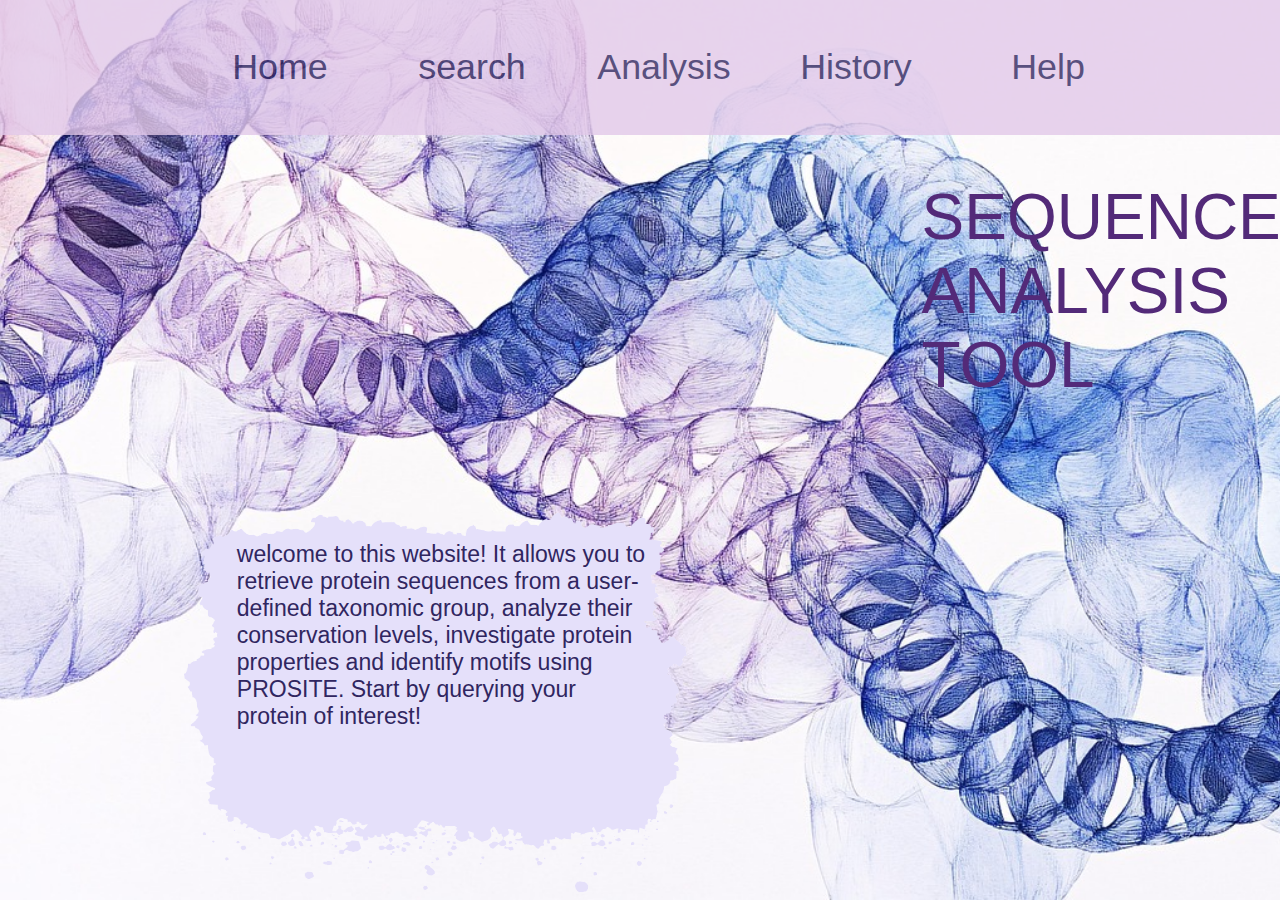
==== index.html @ 5d4dbf08 "finish sequence searching, file upload and download, conservation analysis and motif searching" ====
<!DOCTYPE html>
<html lang="en">
<head>
    <meta charset="UTF-8">
    <meta name="viewport" content="width=device-width, initial-scale=1.0">
    <title>HOME page</title>
    <!-- the animation css -->
    <link
    rel="stylesheet"
    href="https://cdnjs.cloudflare.com/ajax/libs/animate.css/4.1.1/animate.min.css"/>
    <link rel="stylesheet" href="./css/base.css"/>
    <link rel="stylesheet" href="./css/tool.css"/>
    <link rel="stylesheet" href="./css/index.css"/>
</head>
<body>
    <!-- the navbar -->
    <nav class="navbar animate__animated animate__slideInDown">
        <ul class="nav-list more-sugar-font">
            <li><a href="#website-introduction">Home</a></li>
            <li><a href="/~s2647596/search.html">search</a></li>
            <li><a href="/~s2647596/analysis.html">Analysis</a></li>
            <li><a href="/~s2647596/history.html">History</a></li>
            <li><a href="#footer">Help</a></li>
        </ul>
    </nav>

    <!-- the main body of home page -->
    <article class="scroller">
        <!-- introduction part -->
        <section class="website-introduction" id="website-introduction">
            <div class="gangalin-title animate__animated animate__slideInRight"><p>SEQUENCE</p><p>ANALYSIS TOOL</p></div>
            <div class="content-box more-sugar-font animate__animated animate__slideInLeft">
                <img src="./imgs/word_box2.png" />
                <p>
                    welcome to this website! It allows you to retrieve protein sequences from a user-defined taxonomic group, 
                    analyze their conservation levels, investigate protein properties
                    and identify motifs using PROSITE. Start by querying your protein of interest!
                </p>
            </div>
        </section>

        <!-- detailed introduction of this website's function -->
        <section class="function-introduction" id="function-introduction">
            <ul>
                <li class="more-sugar-font">
                    <img src="./imgs/pic1.png"/>
                     <!-- <video src="./videos/search.mp4" autoplay muted loop></video> -->
                    <h4 >Search</h4>
                    <p>enter the protein name and species name to obtain target seqeunce</p>
                    <a href="/~s2647596/search.html">Try it now</a>
                </li>
                <li class="more-sugar-font">
                    <img src="./imgs/pic2.png"/>
                    <h4 >Analysis</h4>
                    <p>enter the protein name and species name to obtain target seqeunce</p>
                    <a href="/~s2647596/analysis.html">Try it now</a>
                </li>
                <li class="more-sugar-font">
                    <img src="./imgs/pic3.png"/>
                    <h4 >History</h4>
                    <p>enter the protein name and species name to obtain target seqeunce</p>
                    <a href="/~s2647596/history.html">Try it now</a>
                </li>
            </ul>
        </section>

        <!-- show example data -->
        <section class="example-display" id="example-display">
            <!-- left part -->
            <div class="left-part">
                <h2 class="gangalin-font">TRY EXAMPLE DATA</h2>
                <div class="more-sugar-font"><p>this is prime space! use it to elaborate on your attention-grabbing section.
                    explain what this section is about, share some detailes, 
                    and give just the right amount of information to get the audience hooked. 
                    Don't give everything away, though!
                    After all, you want them to click on your call-to-action after reading this.
                </p></div>
                <a href="#" class="more-sugar-font">view</a>
            </div>
            <!-- right part -->
            <div class="right-part">
                <img src="./imgs/bird.png"/>
            </div>
        </section>

        <!-- the footer part -->
        <section class="footer" id="footer" >
            <!-- background -->
             <div class="background-pic"></div>
            <!-- left part: the list -->
             <ul class="gangalin-font left-part" id="footer-ul">
                <li id="help" class="original_box active_box" >
                    <img  src="./imgs/active_box.png"/>
                    <p>HELP</p>
                </li>
                <li id="about" class="original_box">
                    <img  src="./imgs/original_box.png"/>
                    <p>ABOUT</p>
                </li>
                <li id="contact" class="original_box" >
                    <img  src="./imgs/original_box.png"/>
                    <p>CONTACT ME</p>
                </li>
             </ul>
             <!-- right part: the content -->
              <div id="content" class="more-sugar-font right-part">
                The help part provides a user-firendly guide for biologists onhow to use this website's functionalities. The about part gives an overview of the website's design and implementation, aimed at a web developer audience. It explains the technologies used,the database structure and the logic begind each feature
              </div>
         </section>
    </article>

    <script src="./js/index.js" type="module"></script>
</body>
</html>
---- css/base.css ----
/* basic setups  */
*{
    /* remove default style */
    padding:0;
    list-style:none;
    margin:0;
    border:none;
    text-decoration:none;
    
    /* set some color variable */
    --light-violat:#e2c9e9;
    --dark-purple:#532A79;
    --dark-blue:#302660;
    --violat:#66497D;
    --light-pink:#F7F0FF;
    --blue:#5171ff7a;
    --pink:#ff66c472;
}
body{
    /* set background color */
    background-color: #F7F0FF;
}
/* remove default color of a tag */
a{
    color:inherit;
    display:inline-block;
}
---- css/tool.css ----
/* this file save the font and sprite figure settings */

/* font */
/* title: gangalin */
@font-face {
    font-family: 'Gangalin';
    src: url('/~s2647596/fonts/Gagalin-Regular.otf') format('opentype');
}
.gangalin-font{
    font-family:'Gangalin', Arial, sans-serif;
}
.gangalin-title{
    font-family:'Gangalin', Arial, sans-serif;
    color:var(--dark-purple)
}
/* normal fonts: more sugar */
@font-face {
    font-family: 'MoreSugar';
    src: url('/~s2647596/fonts/MoreSugar-Regular.otf') format('opentype');
}
.more-sugar-font{
    font-family:'MoreSugar',Arial, sans-serif;
}

/* use CSS sprite to load small pictures */
/* positions were obtained from spitecow.com */
/* left/middle/right is the position of this icon on the figure */
.sprite-left1 {
    background: url('../imgs/Figures.png') no-repeat 0 0;
    width: 396px;
    height: 57px;
    color:var(--violat);
    text-align:center;
    line-height:50px;
}
.sprite-left2{
    background: url('../imgs/Figures.png') no-repeat -2px -102px;
    width: 395px;
    height: 57px;
    color:var(--light-pink) !important;
    text-align:center;
    line-height:50px;
}

.sprite-left3{
    background: url('../imgs/Figures.png') no-repeat -2px -204px;
    width: 250px;
    height: 62px;
}
.sprite-left4{
    background: url('../imgs/Figures.png') no-repeat -10px -310px;
    width: 297px;
    height: 111px;
}
.sprite-left5{
    background: url('../imgs/Figures.png') no-repeat -32px -466px;
    width: 196px;
    height: 81px;
}

.sprite-left6{
    background: url('../imgs/Figures.png') no-repeat -33px -592px;
    width: 331px;
    height: 373px;
}
.sprite-middle1{
    background: url('../imgs/Figures.png') no-repeat -532px -57px;
    width: 480px;
    height: 436px;
}

.sprite-middle2{
    background: url('../imgs/Figures.png') no-repeat -502px -650px;
    width: 159px;
    height: 109px;
}

.sprite-middle3{
    background: url('../imgs/Figures.png') no-repeat -806px -664px;
    width: 108px;
    height: 85px;
}
.sprite-right1 {
    background: url('../imgs/Figures.png') no-repeat -1237px -36px;
    width: 264px;
    height: 275px;
}
.sprite-right2 {
    background: url('../imgs/Figures.png') no-repeat -1257px -423px;
    width: 223px;
    height: 218px;
}
.sprite-right3 {
    background: url('../imgs/Figures.png') no-repeat -1224px -699px;
    width: 290px;
    height: 266px;
}


/* unicode icofont */
@font-face {
    font-family: "iconfont"; /* Project id  */
    src: url('../fonts/iconfont.ttf') format('truetype');
  }
  
.iconfont {
font-family: "iconfont" !important;
font-size: 16px;
font-style: normal;
-webkit-font-smoothing: antialiased;
-moz-osx-font-smoothing: grayscale;
}

.icon-sousuo:before {
content: "\e61c";
}
---- css/index.css ----
/* the css style layout of index page */
/* the navbar part */
.navbar{
    width:100vw;
    height:15vh;
    background-color: var(--light-violat);
    opacity:0.8;
    position:fixed;
    top:0;
    left:0;
    z-index:99999;
}
.navbar ul{
    width: 75%;
    height:100%;
    margin:0 auto;
}
.navbar ul li{
    float:left;
    width:15%;
    height:100%;
    margin-left:5%;
}
.navbar ul li a{
    height:100%;
    width:100%;
    line-height:15vh;
    text-align:center;
    font-size:2.8vw;
    color:var(--dark-blue);
    opacity:1;
    transition:all 0.3s linear;
}
.navbar ul li a:hover{
    color:black;
    transition:all 0.3s linear;
}

/* set scroll snap */
.scroller {
    height:100vh;
    overflow-y:scroll;
    scroll-snap-type: y mandatory;
}

/* section part */
.scroller section{
    width:100vw;
    height:100vh;
    scroll-snap-align: start;
}
/* website-introduction part */
.website-introduction{
    background-image: url(../imgs/background.jpg);
    background-size:cover;
    position:relative;
}
/* the title */
.website-introduction div.gangalin-title{
    width:8vw;
    font-size:5vw;
    position:absolute;
    right:20vw;
    top:20vh;
}
.website-introduction div.gangalin-title p{
    text-align: center;
}
.website-introduction .content-box{
    position:absolute;
    left:14vw;
    bottom:0;
}
.website-introduction .content-box img{
    width:40vw;
    height:30vw;
}
.website-introduction .content-box p{
    width:32vw;
    height:30vw;
    position:absolute;
    top:3.2vh;
    left:4.5vw;
    font-size:1.8vw;
    color:var(--dark-blue)
}

/* function-introduction part */
.function-introduction ul{
    padding:10vw;
    padding-top:20vh;
    box-sizing:border-box;
    width:100%;
    height:100%;
    position:relative;
}
.function-introduction ul li{
    float:left;
    width:23vw;
    height:70vh;
    margin-right:5vw;
    position:relative;
    overflow:hidden;
}
.function-introduction ul li:last-child{
    margin-right:0;
}
.function-introduction ul li img{
    width:100%;
    border-radius:20px;
}


.function-introduction ul li h4{
    font-size: 2.8vw;
    color:var(--dark-purple);
    margin:15px 0;
}
.function-introduction ul li>p{
    color:var(--violat);
    font-size:1.2vw;
}
.function-introduction ul li a{
    width: 14vw;
    height:3.5vw;
    background-color: var(--light-violat);
    border-radius:10px;
    position:absolute;
    top:82%;
    font-size:1.8vw;
    text-align:center;
    line-height:3.5vw;
    color:var(--dark-purple);
    transition:all 0.2s linear;
}
/* add a hover animation for the button */
.function-introduction ul li>a:hover{
    box-shadow: 3px 3px 5px var(--violat);
    transition:all 0.2s linear;
}


/* example data part */
.example-display{
    position:relative;
}
/* left part */
.example-display .left-part{
    width:40%;
    height:40vw;
    position:absolute;
    left:8vw;
    top:20vh;
    box-sizing:border-box;
}
.example-display .left-part h2{
    font-size:4vw;
    color:var(--dark-blue);
    width:100%;
    text-align:center;
}
/* word box */
.example-display .left-part div{
    width:100%;
    height:40%;
    margin:5vw 0;
    font-size:1.5vw;
}
/* button */
.example-display .left-part a{
    position:absolute;
    top:75%;
    width:10vw;
    height:4vw;
    background-color: var(--violat);
    border-radius: 10px;
    text-align:center;
    line-height: 4vw;
    margin:auto 0;
    color:var(--light-pink);
    font-size:2vw;
    left:50%;
    margin-left:-5vw;
}
/* right picture part */
.example-display .right-part{
    width:40vw;
    height:35vw;
    position:absolute;
    right:8vw;
    background-image: url(../imgs/background.jpg);
    background-size:contain;
    top:20vh;
    border-radius:10px;
}
.example-display .right-part img{
    width:30%;
    height:29%;
    position:absolute;
    bottom:0;
    left:-8%;
}

/* footer part */
.footer{
    position:relative;
}
.footer .background-pic{
    width:100vw;
    height:41.8vh;
    background-image:url(../imgs/banner.png);
    background-size: cover;
    box-sizing:border-box;
    position:absolute;
    top:32vh;
    z-index:1;
}
.footer .left-part{
    position:absolute;
    left:18vw;
    top:32vh;
    z-index:2;
}
.footer .left-part li{
    position:relative;
    width:30vw;
    height:7vh;
    margin-bottom:9vh;
    font-size:34px;
    text-align:center;
    line-height: 55px;
}
@keyframes sideMove {
    from{
        transform:translateX(3px);
    }
    to{
        transform:translateX(-3px);
    }
}
.footer .left-part li:hover{
    cursor:pointer;
    animation:sideMove 0.3s ease infinite alternate;
}
.footer .left-part li img{
    position:absolute;
    width:30vw;
    height:10vh;
    top:0;
    left:0;
}
.footer .left-part li p{
    position:absolute;
    z-index:9;
    left:30%;
    top:15%;
    font-size:3vw;
}
.footer .left-part li.original_box{
    color:var(--dark-purple)
}
.footer .left-part li.active_box{
    color:var(--light-pink)
}
.footer .right-part{
    position:absolute;
    width:40vw;
    top:36vh;
    left:55vw;
    font-size:1.5vw;
    z-index:2;
}
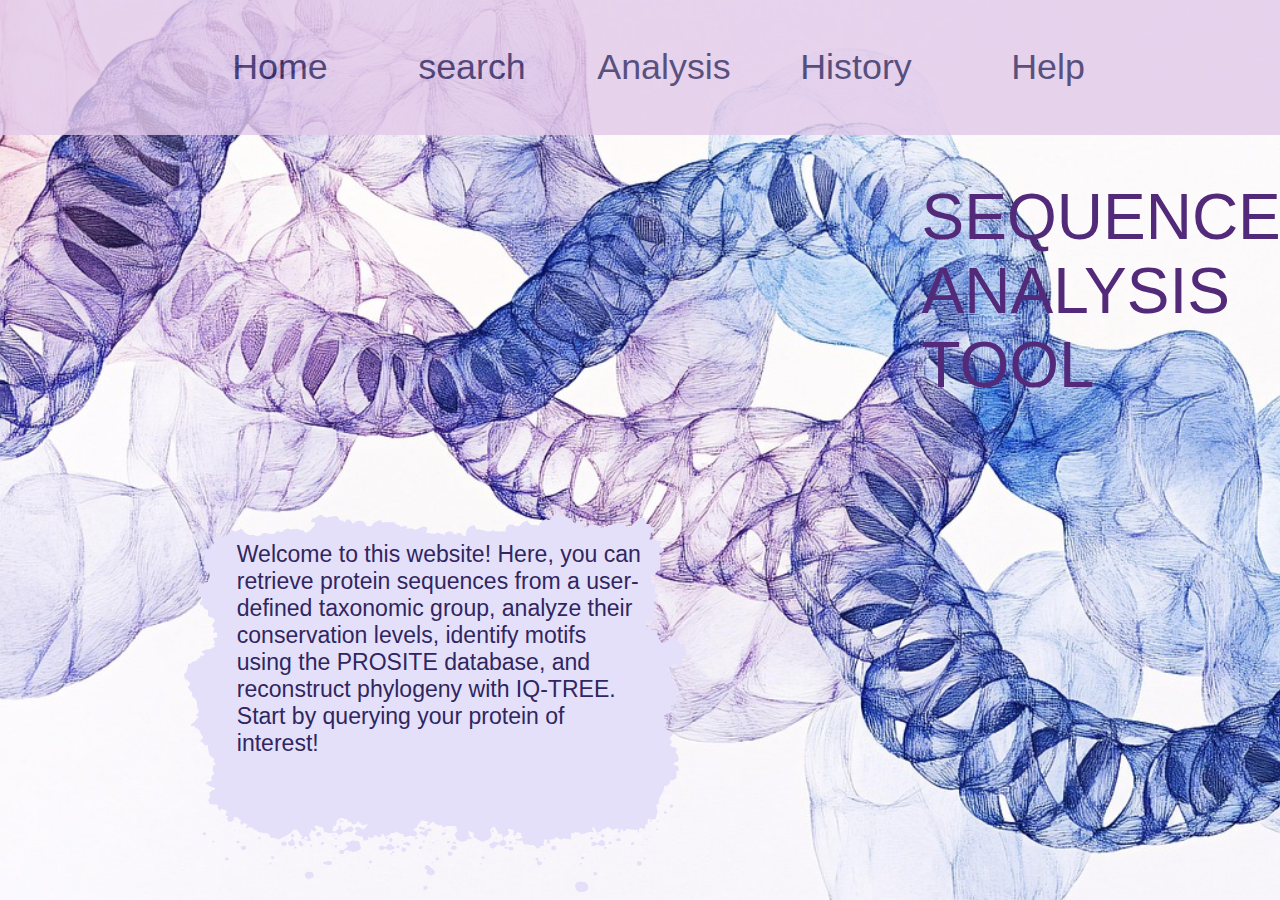
==== commit e2496d00: "finish history tracking part, add using tracking id for analysis function, add example data for user" ====
--- a/index.html
+++ b/index.html
@@ -4,6 +4,8 @@
     <meta charset="UTF-8">
     <meta name="viewport" content="width=device-width, initial-scale=1.0">
     <title>HOME page</title>
+    <!-- the website icon -->
+    <link rel="icon" type="image/png" href="./imgs/website_icon.png">
     <!-- the animation css -->
     <link
     rel="stylesheet"
@@ -32,9 +34,7 @@
             <div class="content-box more-sugar-font animate__animated animate__slideInLeft">
                 <img src="./imgs/word_box2.png" />
                 <p>
-                    welcome to this website! It allows you to retrieve protein sequences from a user-defined taxonomic group, 
-                    analyze their conservation levels, investigate protein properties
-                    and identify motifs using PROSITE. Start by querying your protein of interest!
+                    Welcome to this website! Here, you can retrieve protein sequences from a user-defined taxonomic group, analyze their conservation levels, identify motifs using the PROSITE database, and reconstruct phylogeny with IQ-TREE. Start by querying your protein of interest!
                 </p>
             </div>
         </section>
@@ -52,13 +52,13 @@
                 <li class="more-sugar-font">
                     <img src="./imgs/pic2.png"/>
                     <h4 >Analysis</h4>
-                    <p>enter the protein name and species name to obtain target seqeunce</p>
+                    <p>Conservation analysis, Motif searching, and phylogenetic tree reconstruction </p>
                     <a href="/~s2647596/analysis.html">Try it now</a>
                 </li>
                 <li class="more-sugar-font">
                     <img src="./imgs/pic3.png"/>
                     <h4 >History</h4>
-                    <p>enter the protein name and species name to obtain target seqeunce</p>
+                    <p>enter the tracking ID to retrieve analysis and query history</p>
                     <a href="/~s2647596/history.html">Try it now</a>
                 </li>
             </ul>
@@ -69,16 +69,18 @@
             <!-- left part -->
             <div class="left-part">
                 <h2 class="gangalin-font">TRY EXAMPLE DATA</h2>
-                <div class="more-sugar-font"><p>this is prime space! use it to elaborate on your attention-grabbing section.
-                    explain what this section is about, share some detailes, 
-                    and give just the right amount of information to get the audience hooked. 
-                    Don't give everything away, though!
-                    After all, you want them to click on your call-to-action after reading this.
-                </p></div>
-                <a href="#" class="more-sugar-font">view</a>
+                <div class="more-sugar-font">
+                    <p>Here is an example dataset (glucose-6-phosphatase from Aves).
+                        You can copy the tracking ID of this example and view the analysis results, including sequence conservation plot, motif searching and phylogeny reconstruction!
+                        Watch the guiding video to learn how to explore the analyzed results on this website.
+                    </p>
+                </div>
+                <div class="btn"><p class="more-sugar-font btn-text" id="copy-id">copy tracking id of example data</p></div>
+                <div class="btn"><a href="/~s2647596/history.html" class="more-sugar-font btn-text">view analysis results</a></div>
             </div>
             <!-- right part -->
             <div class="right-part">
+                <video src="./videos/example.mp4" muted controls></video>
                 <img src="./imgs/bird.png"/>
             </div>
         </section>
@@ -104,7 +106,7 @@
              </ul>
              <!-- right part: the content -->
               <div id="content" class="more-sugar-font right-part">
-                The help part provides a user-firendly guide for biologists onhow to use this website's functionalities. The about part gives an overview of the website's design and implementation, aimed at a web developer audience. It explains the technologies used,the database structure and the logic begind each feature
+                This page is designed to provide a clear and user-friendly guide on how to use the key functionalities of this website. Whether you are a biologist looking to analyze protein sequences or a researcher exploring motif patterns, this guide will walk you through the features step by step.
               </div>
          </section>
     </article>
--- a/css/index.css
+++ b/css/index.css
@@ -1,4 +1,24 @@
 /* the css style layout of index page */
+/* animation */
+@keyframes sideMove {
+    from{
+        transform:translateX(3px);
+    }
+    to{
+        transform:translateX(-3px);
+    }
+}
+@keyframes scaleMove {
+    0%{
+        transform:scale(1);
+    }
+    50%{
+        transform:scale(1.05);
+    }
+    100%{
+        transform:scale(1)
+    }
+}
 /* the navbar part */
 .navbar{
     width:100vw;
@@ -147,7 +167,7 @@
 /* left part */
 .example-display .left-part{
     width:40%;
-    height:40vw;
+    height:70%;
     position:absolute;
     left:8vw;
     top:20vh;
@@ -163,24 +183,36 @@
 .example-display .left-part div{
     width:100%;
     height:40%;
-    margin:5vw 0;
+    margin:3vw 0;
     font-size:1.5vw;
 }
 /* button */
-.example-display .left-part a{
-    position:absolute;
-    top:75%;
-    width:10vw;
-    height:4vw;
+.example-display .left-part div.btn{
+    width:100%;
+    color:var(--light-pink);
+    height:7vh !important;
+    font-size:1.4vw;
+    display:relative;
+}
+.example-display .left-part div.btn .btn-text{
+    position:absolute;
+    width:16vw;
+    height:7vh;
     background-color: var(--violat);
     border-radius: 10px;
     text-align:center;
-    line-height: 4vw;
-    margin:auto 0;
-    color:var(--light-pink);
-    font-size:2vw;
+    line-height:7vh;
     left:50%;
-    margin-left:-5vw;
+    margin-left:-8vw;
+    
+}
+.example-display .left-part div.btn p.btn-text{
+    width:25vw;
+    margin-left:-12.5vw;
+}
+.example-display .left-part div.btn .btn-text:hover{
+    animation: scaleMove 0.5s ease-in-out infinite alternate;
+    cursor: pointer;
 }
 /* right picture part */
 .example-display .right-part{
@@ -199,6 +231,11 @@
     position:absolute;
     bottom:0;
     left:-8%;
+}
+.example-display .right-part video{
+    width:100%;
+    position:absolute;
+    top:10px;
 }
 
 /* footer part */
@@ -230,14 +267,7 @@
     text-align:center;
     line-height: 55px;
 }
-@keyframes sideMove {
-    from{
-        transform:translateX(3px);
-    }
-    to{
-        transform:translateX(-3px);
-    }
-}
+
 .footer .left-part li:hover{
     cursor:pointer;
     animation:sideMove 0.3s ease infinite alternate;
